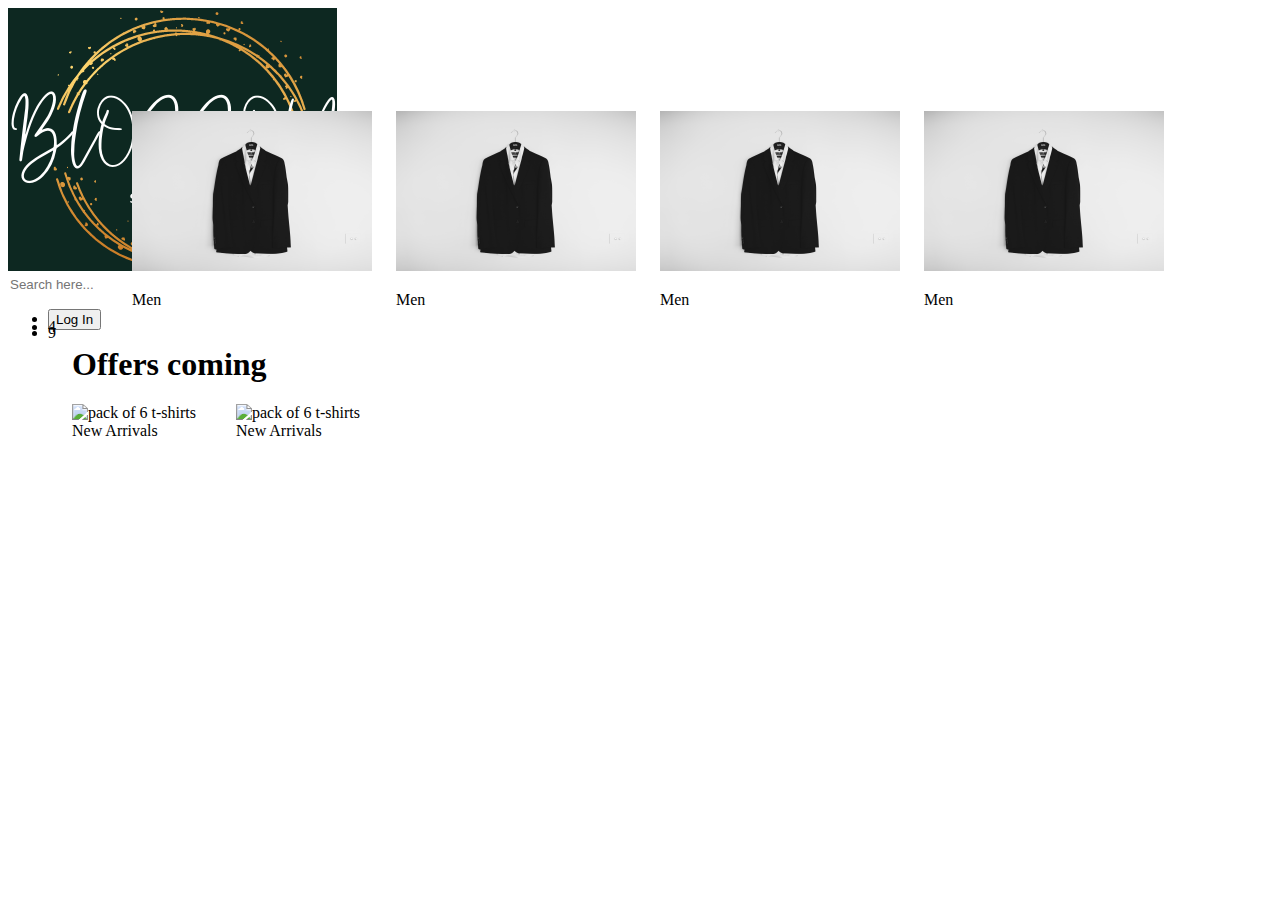
==== index.html @ 6f97d9e7 "feat : completed landing page for my e-commerce Blossom store." ====
<!DOCTYPE html>
<html lang="en">

<head>
    <meta charset="UTF-8">
    <meta http-equiv="X-UA-Compatible" content="IE=edge">
    <meta name="viewport" content="width=device-width, initial-scale=1.0">
    <link rel="stylesheet" href="https://ui-blossom.netlify.app/main-css/main.css">
    <link rel="stylesheet" href="/index.css">
    <title> Blossom Store </title>
</head>

<body>
    <nav>
        <div>
            <a href=""> <img src="/assets/store-logo.png" alt="Blossom store" class="logo-img"></a>

        </div>
        <div class="nav-center">
            <input class="search-bar" type="text" placeholder="Search here..." />
        </div>
        <div class="right-nav">
            <ul class="nav-items">
                <li class="list-item">
                    <button class="primary-btn btn">Log In </button>
                </li>
                <li class="list-item flex">
                    <a class="item" href="">
                        <ion-icon name="cart"></ion-icon>
                    </a>
                    <div class="icon-badge badge"> 4 </div>

                </li>
                <li class="list-item flex">
                    <a class="item" href="">
                        <ion-icon name="heart-outline"></ion-icon>
                    </a>
                    <p class="icon-badge badge"> 9 </p>
                </li>
            </ul>
        </div>
        <div class="right-nav-menu">
            <ion-icon name="menu-outline"></ion-icon>
        </div>


    </nav>
    <div class="main-section">
        <div class="featured-product-section">
            <div class="text-overlay-card">
                <div class="card-img-section">
                  <a href="/">
                    <img src="/assets/product-img-1.jpg" alt="men products" class="card-img" />
                  </a>  
                </div>

                <p class="text-overlay"> Men </p>
            </div>
            <div class="text-overlay-card">
                <div class="card-img-section">
                    <a href="/">
                        <img src="/assets/product-img-1.jpg" alt="men products" class="card-img" />
                      </a> 
                </div>

                <p class="text-overlay"> Men </p>
            </div>
            <div class="text-overlay-card">
                <div class="card-img-section">
                    <a href="/">
                        <img src="/assets/product-img-1.jpg" alt="men products" class="card-img" />
                      </a> 
                </div>

                <p class="text-overlay"> Men </p>
            </div>
            <div class="text-overlay-card">
                <div class="card-img-section">
                    <a href="/">
                        <img src="/assets/product-img-1.jpg" alt="men products" class="card-img" />
                      </a> 
                </div>

                <p class="text-overlay"> Men </p>
            </div>

        </div>
        <section class="offers-section">
<h1 class="heading"> Offers coming</h1>
        </section>
        <section class="new-arrivals-section">
            <div class="horizontal-card">
                <div class="card-img-section">
                    <img src="https://images.unsplash.com/photo-1562157873-818bc0726f68?ixlib=rb-1.2.1&ixid=MnwxMjA3fDB8MHxwaG90by1wYWdlfHx8fGVufDB8fHx8&auto=format&fit=crop&w=327&q=80"
                        alt="pack of 6 t-shirts" class="hz-card-img" />
                </div>
                <div class="about-card">
                    <div class="card-heading">
                        New Arrivals
                    </div>
                    
                </div>
            </div>
            <div class="horizontal-card">
                <div class="card-img-section">
                    <img src="https://images.unsplash.com/photo-1562157873-818bc0726f68?ixlib=rb-1.2.1&ixid=MnwxMjA3fDB8MHxwaG90by1wYWdlfHx8fGVufDB8fHx8&auto=format&fit=crop&w=327&q=80"
                        alt="pack of 6 t-shirts" class="hz-card-img" />
                </div>
                <div class="about-card">
                    <div class="card-heading">
                        New Arrivals
                    </div>
                    
                </div>
            </div>
        </section>
    </div>
    <script type="module" src="https://unpkg.com/ionicons@5.5.2/dist/ionicons/ionicons.esm.js"></script>
    <script src="/index.js"></script>
</body>

</html>
---- index.css ----
body{
    background-color: var(--background-color);
}
nav{
    height: 5rem;
    background-color: var(--background-color);
}
ion-icon{
    color: black;
}
.search-bar{
    border: 2.5px solid var(--black);
}
.main-section{
    width: 90vw;
    margin: 2.5vh 5vw;
    flex-direction: column;
    gap: 1rem;
    justify-content: center;
    align-items: center;

}
.featured-product-section{
    width: inherit;
    display: flex;
    gap:1.5rem;
    flex-wrap: wrap;
    justify-content: center;
    align-items: center;
}
.text-overlay-card{
    opacity: 1;
}
.card-img{
    height: 10rem;
}
.text-overlay{
    bottom: 5rem;
    width: inherit;
}
.badge{
    background-color: var(--white);
    color: var(--black);
    margin-top: -0.75rem;
}


.new-arrivals-section{
    display: flex;
    gap: 2.5rem;
}
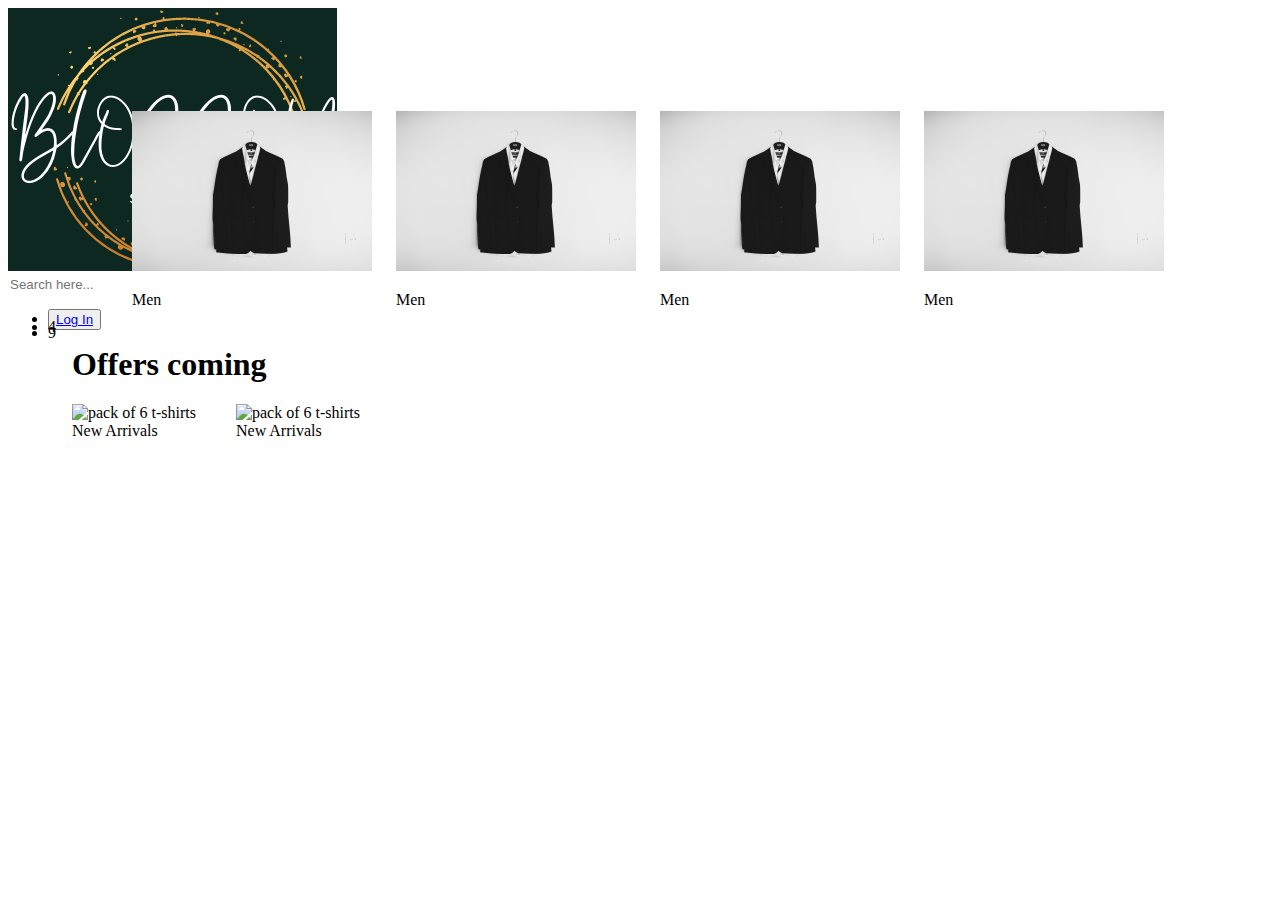
==== commit 33c8a440: "feat : Completed login page for my e-com Blossom store" ====
--- a/index.html
+++ b/index.html
@@ -22,10 +22,10 @@
         <div class="right-nav">
             <ul class="nav-items">
                 <li class="list-item">
-                    <button class="primary-btn btn">Log In </button>
+                    <button class="primary-btn btn"> <a href="/Authentication/login-page.html">Log In </a> </button>
                 </li>
                 <li class="list-item flex">
-                    <a class="item" href="">
+                    <a class="item" href="/my-cart/my-cart.html">
                         <ion-icon name="cart"></ion-icon>
                     </a>
                     <div class="icon-badge badge"> 4 </div>
@@ -49,7 +49,7 @@
         <div class="featured-product-section">
             <div class="text-overlay-card">
                 <div class="card-img-section">
-                  <a href="/">
+                  <a href="/products-page/products-page.html">
                     <img src="/assets/product-img-1.jpg" alt="men products" class="card-img" />
                   </a>  
                 </div>
@@ -58,7 +58,7 @@
             </div>
             <div class="text-overlay-card">
                 <div class="card-img-section">
-                    <a href="/">
+                    <a href="/products-page/products-page.html">
                         <img src="/assets/product-img-1.jpg" alt="men products" class="card-img" />
                       </a> 
                 </div>
@@ -67,7 +67,7 @@
             </div>
             <div class="text-overlay-card">
                 <div class="card-img-section">
-                    <a href="/">
+                    <a href="/products-page/products-page.html">
                         <img src="/assets/product-img-1.jpg" alt="men products" class="card-img" />
                       </a> 
                 </div>
@@ -76,7 +76,7 @@
             </div>
             <div class="text-overlay-card">
                 <div class="card-img-section">
-                    <a href="/">
+                    <a href="/products-page/products-page.html">
                         <img src="/assets/product-img-1.jpg" alt="men products" class="card-img" />
                       </a> 
                 </div>
--- a/index.css
+++ b/index.css
@@ -4,6 +4,8 @@
 nav{
     height: 5rem;
     background-color: var(--background-color);
+    border-bottom: 2.5px solid var(--gray);
+
 }
 ion-icon{
     color: black;
@@ -48,4 +50,4 @@
 .new-arrivals-section{
     display: flex;
     gap: 2.5rem;
-}
+}